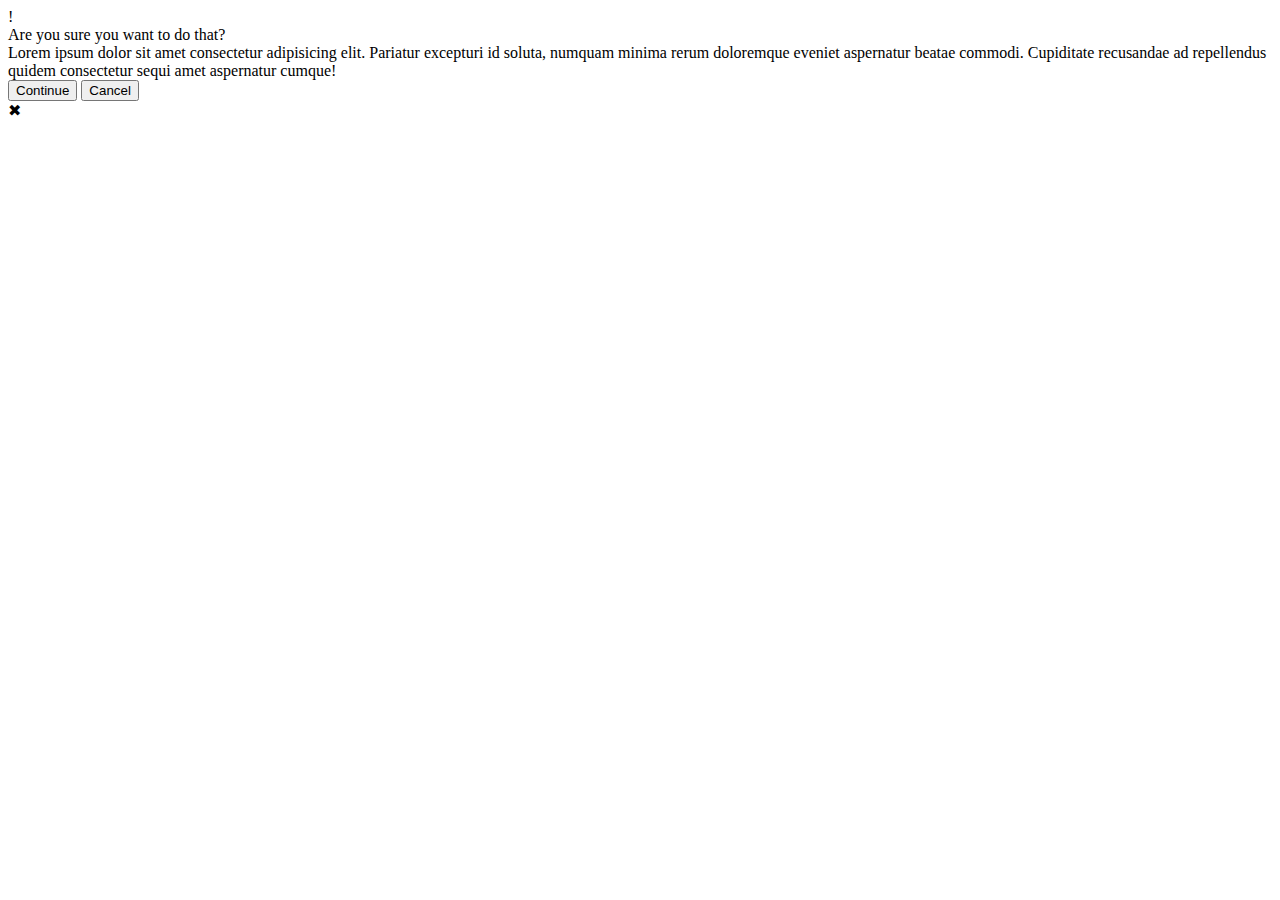
==== flex/05-flex-modal/index.html @ e571d8e3 "move x to bottom" ====
<!DOCTYPE html>
<html lang="en">
  <head>
    <meta charset="UTF-8">
    <meta http-equiv="X-UA-Compatible" content="IE=edge">
    <meta name="viewport" content="width=device-width, initial-scale=1.0">
    <link rel="stylesheet" href="style.css">
    <title>Modal</title>
  </head>
  <body>
    <div class="modal">
      <div class="icon">!</div>
      <div class="header">Are you sure you want to do that?</div>
      <div class="text">Lorem ipsum dolor sit amet consectetur adipisicing elit. Pariatur excepturi id soluta, numquam minima rerum doloremque eveniet aspernatur beatae commodi. Cupiditate recusandae ad repellendus quidem consectetur sequi amet aspernatur cumque!</div>
      <button class="continue">Continue</button>
      <button class="cancel">Cancel</button>
      <div class="close-button">✖</div>
    </div>
  </body>
</html>
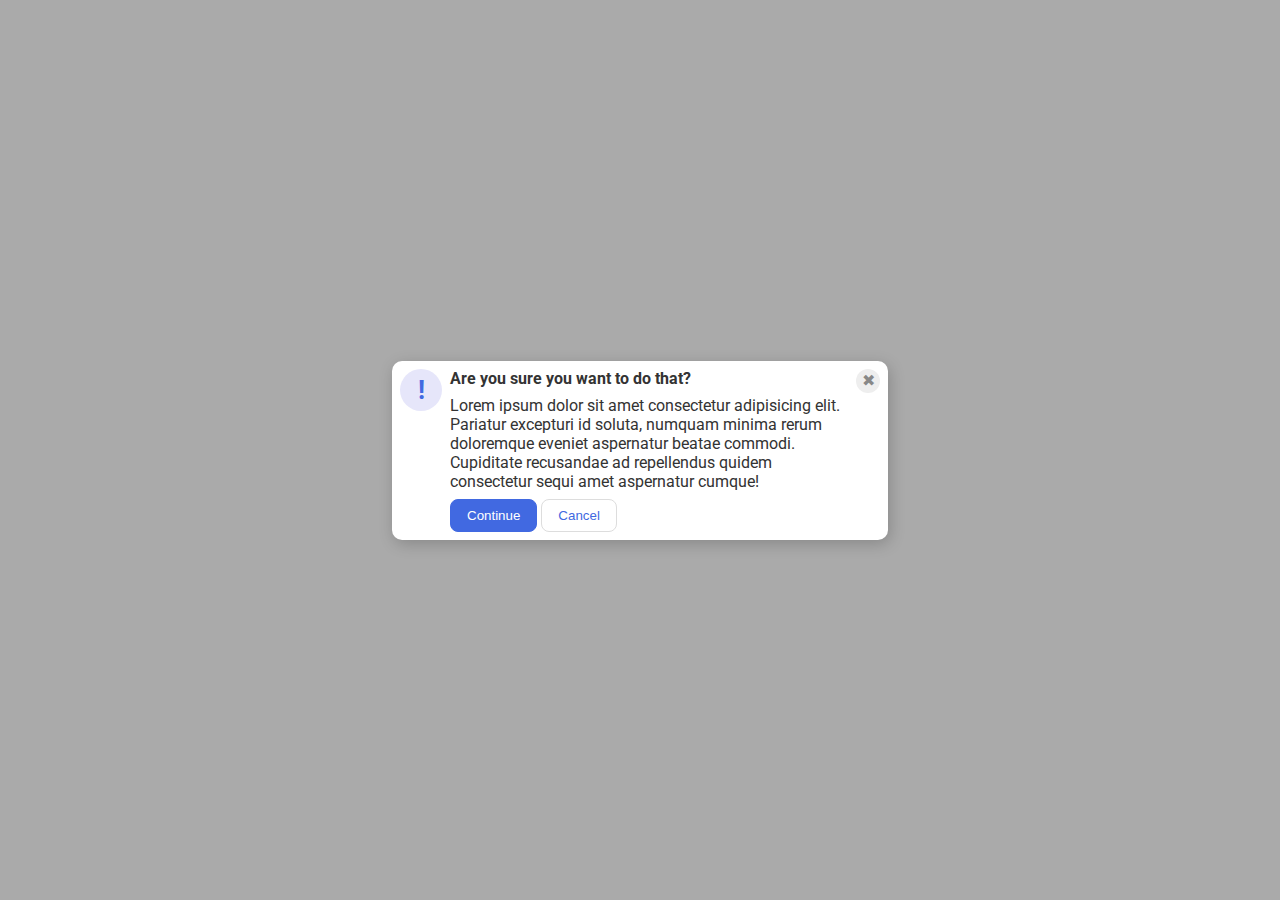
==== commit e664dc11: "finished assignment" ====
--- a/flex/05-flex-modal/index.html
+++ b/flex/05-flex-modal/index.html
@@ -10,10 +10,14 @@
   <body>
     <div class="modal">
       <div class="icon">!</div>
-      <div class="header">Are you sure you want to do that?</div>
-      <div class="text">Lorem ipsum dolor sit amet consectetur adipisicing elit. Pariatur excepturi id soluta, numquam minima rerum doloremque eveniet aspernatur beatae commodi. Cupiditate recusandae ad repellendus quidem consectetur sequi amet aspernatur cumque!</div>
-      <button class="continue">Continue</button>
-      <button class="cancel">Cancel</button>
+      <div class="middle">
+        <div class="header">Are you sure you want to do that?</div>
+        <div class="text">Lorem ipsum dolor sit amet consectetur adipisicing elit. Pariatur excepturi id soluta, numquam minima rerum doloremque eveniet aspernatur beatae commodi. Cupiditate recusandae ad repellendus quidem consectetur sequi amet aspernatur cumque!</div>
+        <div class ="buttons">
+          <button class="continue">Continue</button>
+          <button class="cancel">Cancel</button>
+        </div>
+      </div>
       <div class="close-button">✖</div>
     </div>
   </body>
--- a/flex/05-flex-modal/style.css
+++ b/flex/05-flex-modal/style.css
@@ -0,0 +1,85 @@
+@import url('https://fonts.googleapis.com/css2?family=Roboto:wght@400;700&display=swap');
+
+html, body {
+  height: 100%;
+}
+
+body {
+  font-family: Roboto, sans-serif;
+  margin: 0;
+  background: #aaa;
+  color: #333;
+  /* I'll give you this one for free lol */
+  display: flex;
+  align-items: center;
+  justify-content: center;
+}
+
+.modal {
+  background: white;
+  width: 480px;
+  border-radius: 10px;
+  box-shadow: 2px 4px 16px rgba(0,0,0,.2);
+  display: flex;
+  justify-content: space-between;
+  gap: 8px;
+  padding: 8px;
+}
+
+
+.middle {
+  display: flex;
+  flex-direction: column;
+  gap: 8px;
+}
+
+.header {
+  font-weight: bold;
+}
+
+.icon {
+  color: royalblue;
+  font-size: 26px;
+  font-weight: 700;
+  background: lavender;
+  width: 42px;
+  height: 42px;
+  border-radius: 50%;
+  display: flex;
+  align-items: center;
+  justify-content: center;
+  flex-shrink: 0;
+}
+
+
+
+.close-button {
+  background: #eee;
+  border-radius: 50%;
+  color: #888;
+  font-weight: 400;
+  font-size: 16px;
+  height: 24px;
+  width: 24px;
+  display: flex;
+  align-items: center;
+  justify-content: center;
+  flex-shrink: 0;
+}
+
+button {
+  padding: 8px 16px;
+  border-radius: 8px;
+}
+
+button.continue {
+  background: royalblue;
+  border: 1px solid royalblue;
+  color: white;
+}
+
+button.cancel {
+  background: white;
+  border: 1px solid #ddd;
+  color: royalblue;
+}